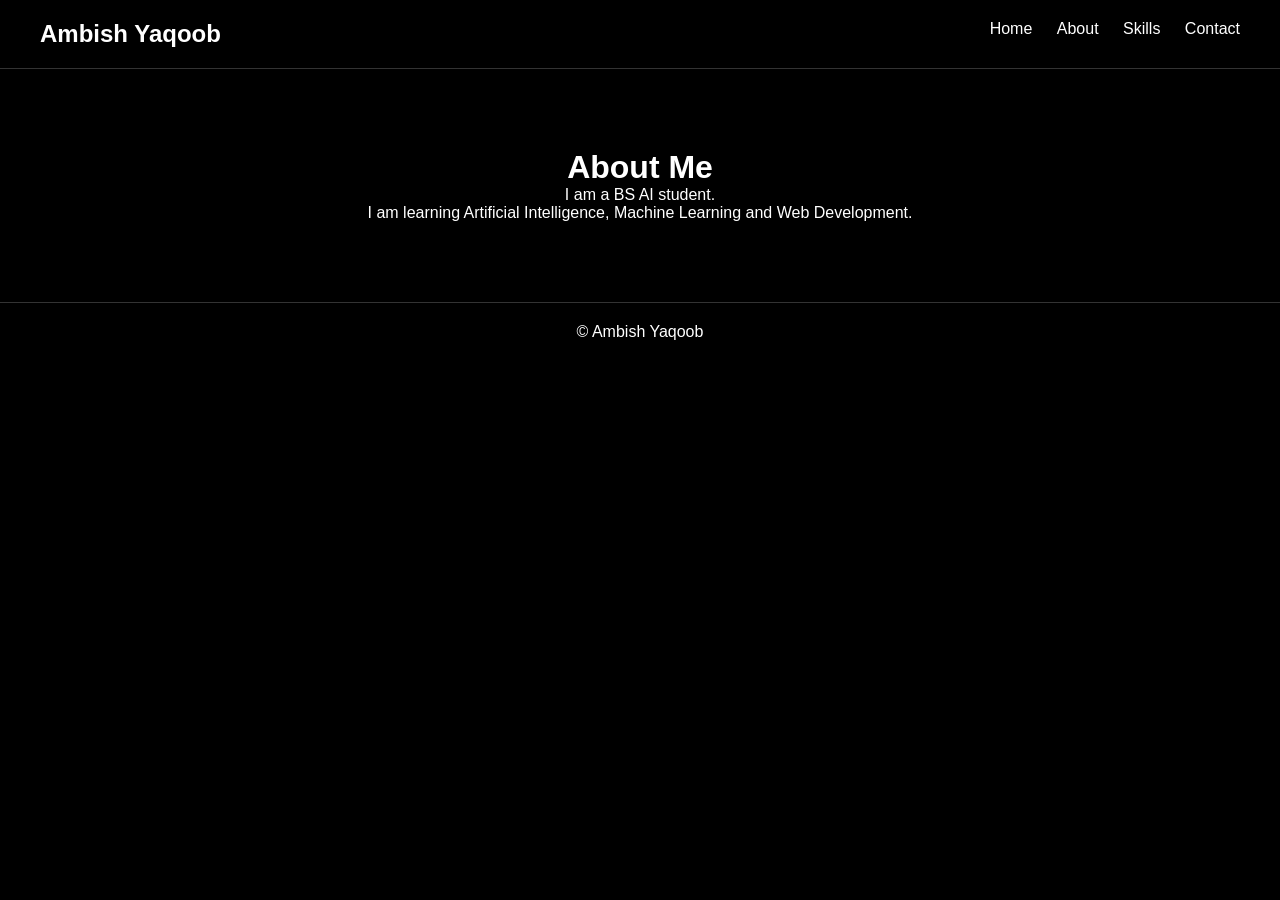
==== about.html @ 3d956dac "portfolio created" ====
<!DOCTYPE html>
<html lang="en">
<head>
    <meta charset="UTF-8">
    <title>About</title>
    <link rel="stylesheet" href="style.css">
</head>
<body>

<header>
    <h2>Ambish Yaqoob</h2>
    <nav>
        <a href="index.html">Home</a>
        <a href="about.html">About</a>
        <a href="skills.html">Skills</a>
        <a href="contact.html">Contact</a>
    </nav>
</header>

<div class="page-box">
    <h1>About Me</h1>
    <p>
        I am a BS AI student.<br>
        I am learning Artificial Intelligence, Machine Learning and Web Development.
    </p>
</div>

<footer>
    <p>© Ambish Yaqoob</p>
</footer>

</body>
</html>
---- style.css ----
* {
    margin: 0;
    padding: 0;
    box-sizing: border-box;
}

body {
    background-color: #000;
    color: white;
    font-family: Arial, sans-serif;
}

/* HEADER */
header {
    display: flex;
    justify-content: space-between;
    padding: 20px 40px;
    border-bottom: 1px solid #333;
}

nav a {
    color: white;
    margin-left: 20px;
    text-decoration: none;
}

/* PAGE BOX */
.page-box {
    text-align: center;
    padding: 80px 20px;
}

/* SKILLS */
.skill {
    display: inline-block;
    margin: 10px;
    padding: 10px 20px;
    border: 1px solid white;
    border-radius: 20px;
    transition: 0.3s;
}

.skill:hover {
    background: white;
    color: black;
}

/* FOOTER */
footer {
    text-align: center;
    padding: 20px;
    border-top: 1px solid #333;
}
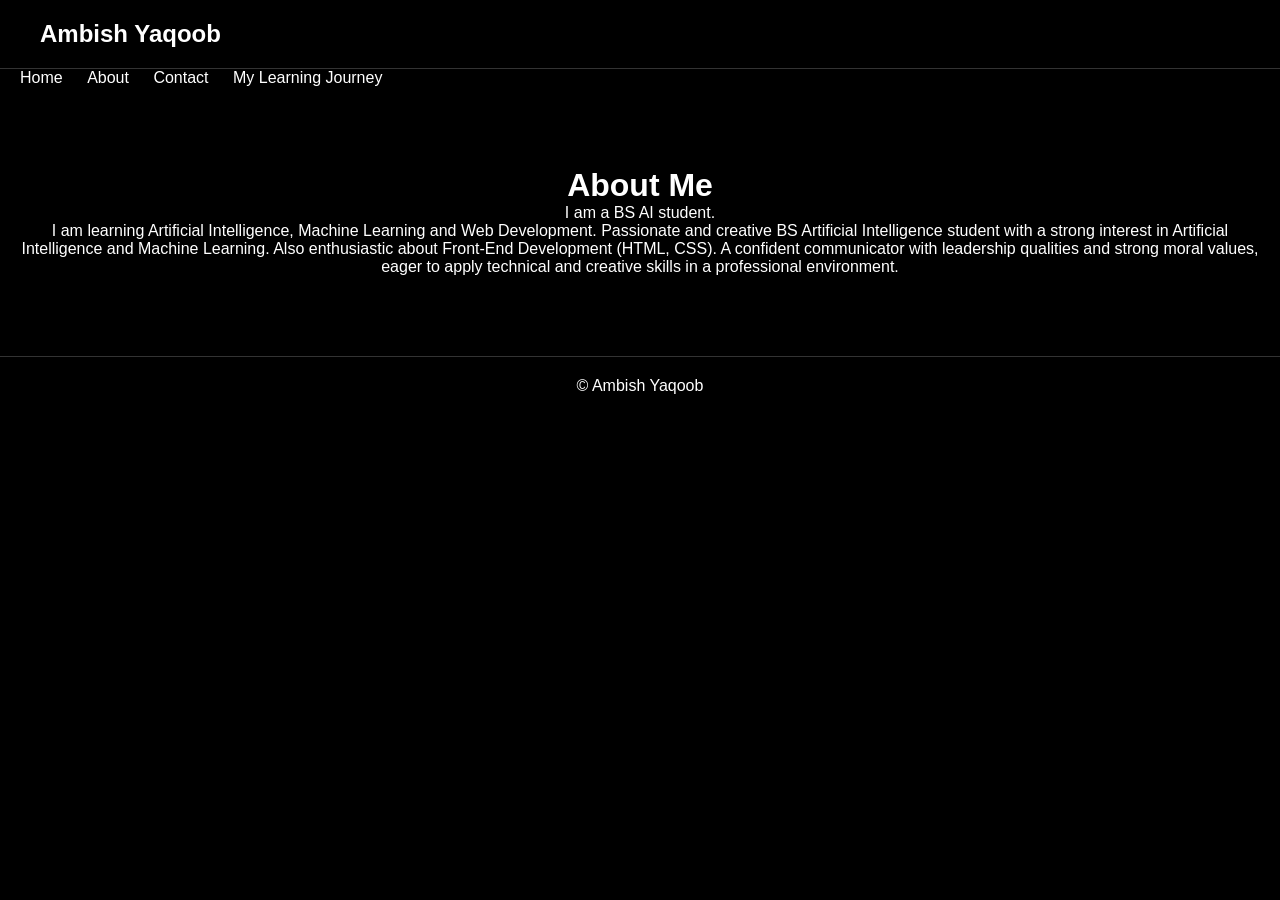
==== commit a8796021: "updating data" ====
--- a/about.html
+++ b/about.html
@@ -6,22 +6,28 @@
     <link rel="stylesheet" href="style.css">
 </head>
 <body>
-
 <header>
     <h2>Ambish Yaqoob</h2>
-    <nav>
-        <a href="index.html">Home</a>
-        <a href="about.html">About</a>
-        <a href="skills.html">Skills</a>
-        <a href="contact.html">Contact</a>
-    </nav>
+
 </header>
+<div id="navbar"></div>
+
+<script>
+  fetch("navbar.html")
+    .then(res => res.text())
+    .then(data => {
+      document.getElementById("navbar").innerHTML = data;
+    });
+</script>
 
 <div class="page-box">
     <h1>About Me</h1>
     <p>
         I am a BS AI student.<br>
         I am learning Artificial Intelligence, Machine Learning and Web Development.
+
+
+Passionate and creative BS Artificial Intelligence student with a strong interest in Artificial Intelligence and Machine Learning. Also enthusiastic about Front-End Development (HTML, CSS). A confident communicator with leadership qualities and strong moral values, eager to apply technical and creative skills in a professional environment.
     </p>
 </div>
 
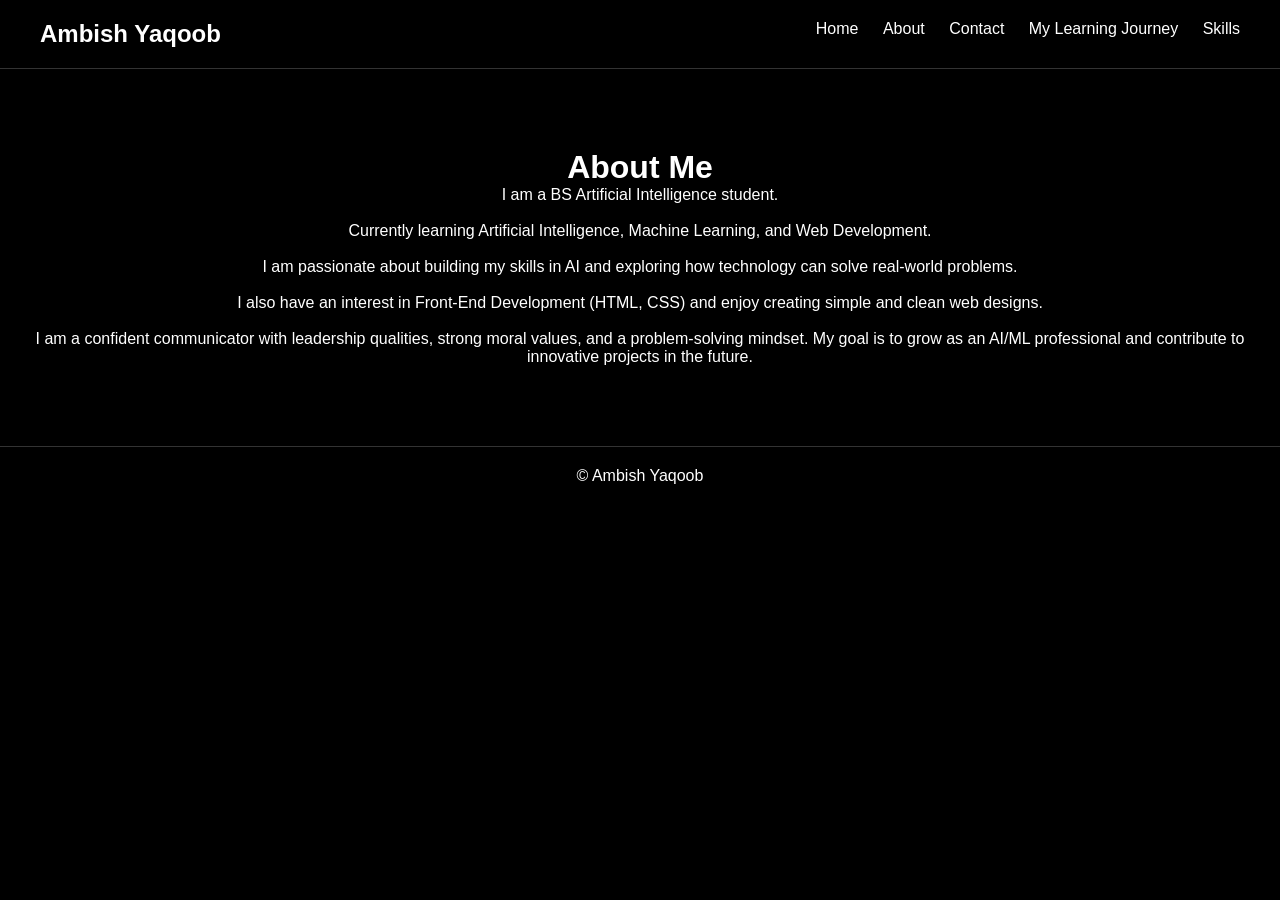
==== commit 38288d9b: "update" ====
--- a/about.html
+++ b/about.html
@@ -6,11 +6,11 @@
     <link rel="stylesheet" href="style.css">
 </head>
 <body>
+
 <header>
     <h2>Ambish Yaqoob</h2>
-
+    <div id="navbar"></div>
 </header>
-<div id="navbar"></div>
 
 <script>
   fetch("navbar.html")
@@ -23,11 +23,15 @@
 <div class="page-box">
     <h1>About Me</h1>
     <p>
-        I am a BS AI student.<br>
-        I am learning Artificial Intelligence, Machine Learning and Web Development.
+        I am a BS Artificial Intelligence student.<br><br>
 
+        Currently learning Artificial Intelligence, Machine Learning, and Web Development.<br><br>
 
-Passionate and creative BS Artificial Intelligence student with a strong interest in Artificial Intelligence and Machine Learning. Also enthusiastic about Front-End Development (HTML, CSS). A confident communicator with leadership qualities and strong moral values, eager to apply technical and creative skills in a professional environment.
+        I am passionate about building my skills in AI and exploring how technology can solve real-world problems.<br><br>
+
+        I also have an interest in Front-End Development (HTML, CSS) and enjoy creating simple and clean web designs.<br><br>
+
+        I am a confident communicator with leadership qualities, strong moral values, and a problem-solving mindset. My goal is to grow as an AI/ML professional and contribute to innovative projects in the future.
     </p>
 </div>
 
